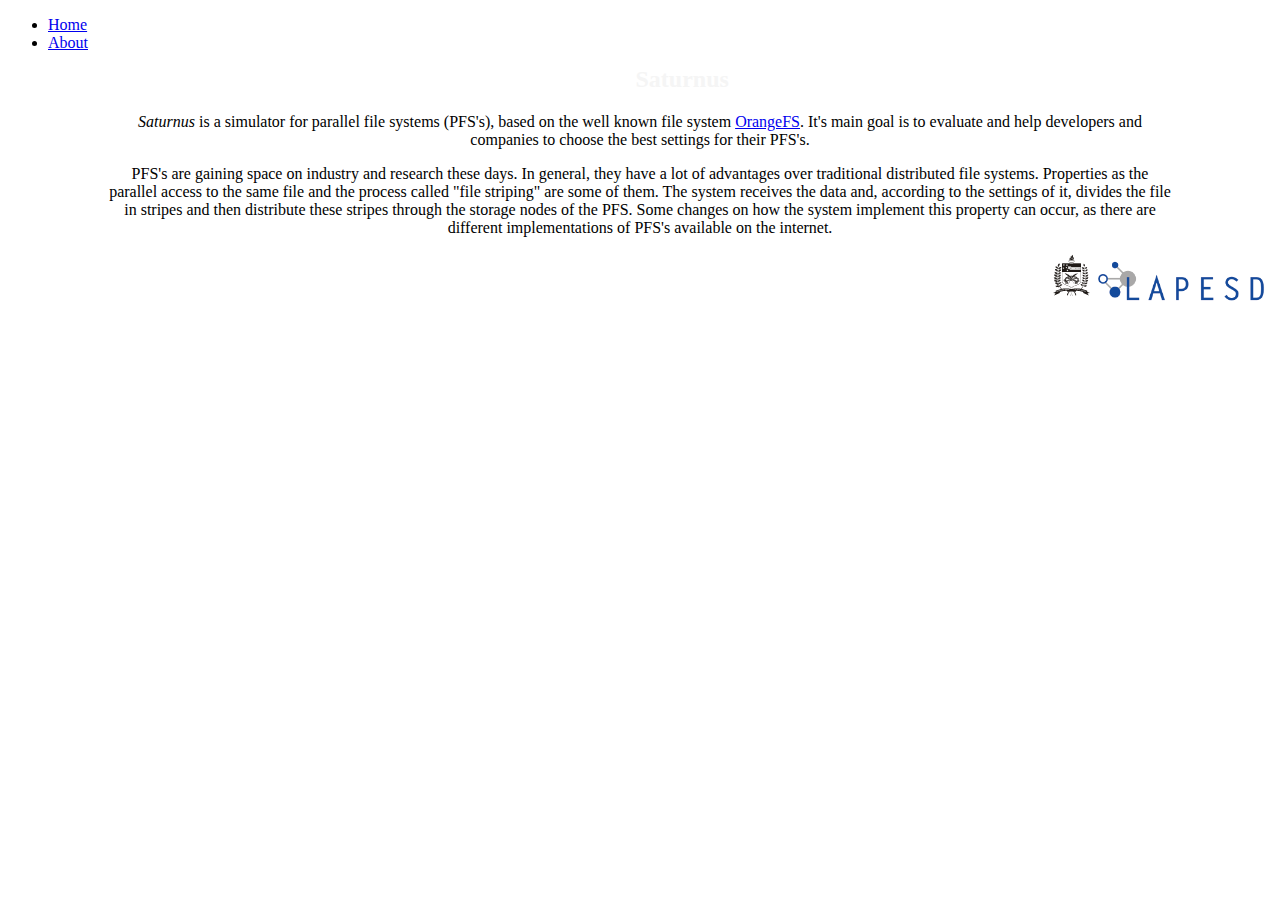
==== src/main/resources/templates/about.html @ 2de45e0c "Page 'about' created. Nav bar buttons working." ====
<!DOCTYPE html>
<html xmlns:th="http://www.thymeleaf.org">

<head>
    <title>Saturnus: About</title>
    <link rel="stylesheet" type="text/css" href="css/about.css" media="screen" />
    <meta http-equiv="Content-Type" content="text/html; charset=UTF-8" />
</head>

<body>
    <ul>
        <li><a href="/">Home</a></li>
        <li><a href="/about">About</a></li>
        <div style="margin-left: 48%">
            <h2 style="color: whitesmoke; margin-top: 14px">Saturnus</h2>
        </div>
    </ul>
    <div style="margin-left: 8%; margin-right: 8%" align="center">
        <p><i>Saturnus</i> is a simulator for parallel file systems (PFS's),
        based on the well known file system <a href="http://www.orangefs.org/">OrangeFS</a>.
        It's main goal is to evaluate and help developers and companies to choose the
        best settings for their PFS's.</p>

        <p>
            PFS's are gaining space on industry and research these days. In general, they
        have a lot of advantages over traditional distributed file systems. Properties as the parallel
        access to the same file and the process called "file striping" are some of them.
        The system receives the data and, according to the settings
        of it, divides the file in stripes and then distribute these stripes through the
        storage nodes of the PFS. Some changes on how the system implement this property
        can occur, as there are different implementations of PFS's available on the internet.
        </p>
    </div>

    <div id="bottom_bar">
        <a href="https://github.com/lapesd">
            <img src="lapesd.png" align="right" style="height: 60px"/>
        </a>
        <a href="http://ufsc.br/">
            <img src="ufsc.svg" align="right" style="height:56px;"/>
        </a>
    </div>

</body>

</html>
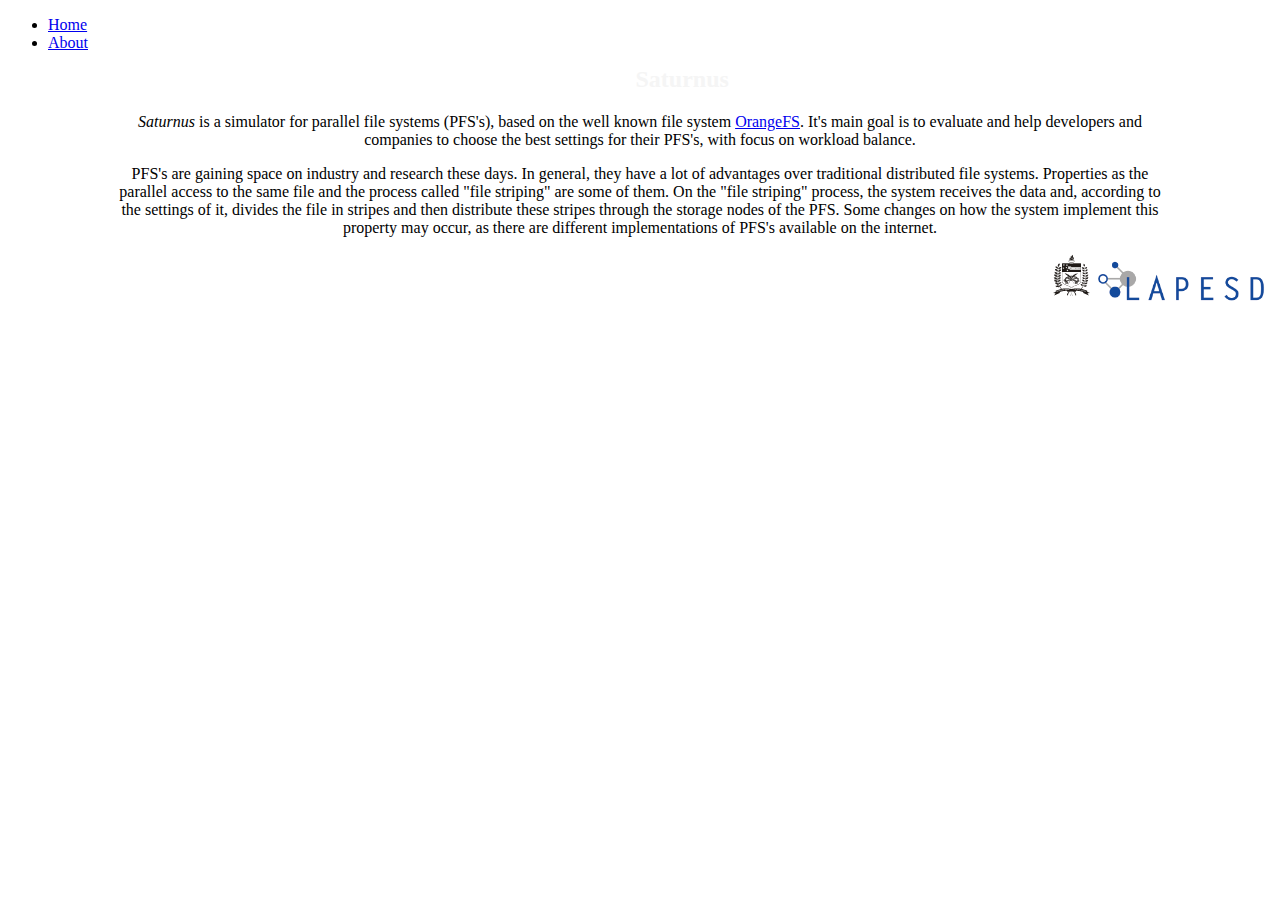
==== commit 75123030: "Simulation page added" ====
--- a/src/main/resources/templates/about.html
+++ b/src/main/resources/templates/about.html
@@ -19,16 +19,16 @@
         <p><i>Saturnus</i> is a simulator for parallel file systems (PFS's),
         based on the well known file system <a href="http://www.orangefs.org/">OrangeFS</a>.
         It's main goal is to evaluate and help developers and companies to choose the
-        best settings for their PFS's.</p>
+        best settings for their PFS's, with focus on workload balance.</p>
 
         <p>
             PFS's are gaining space on industry and research these days. In general, they
         have a lot of advantages over traditional distributed file systems. Properties as the parallel
         access to the same file and the process called "file striping" are some of them.
-        The system receives the data and, according to the settings
+        On the "file striping" process, the system receives the data and, according to the settings
         of it, divides the file in stripes and then distribute these stripes through the
         storage nodes of the PFS. Some changes on how the system implement this property
-        can occur, as there are different implementations of PFS's available on the internet.
+        may occur, as there are different implementations of PFS's available on the internet.
         </p>
     </div>
 
